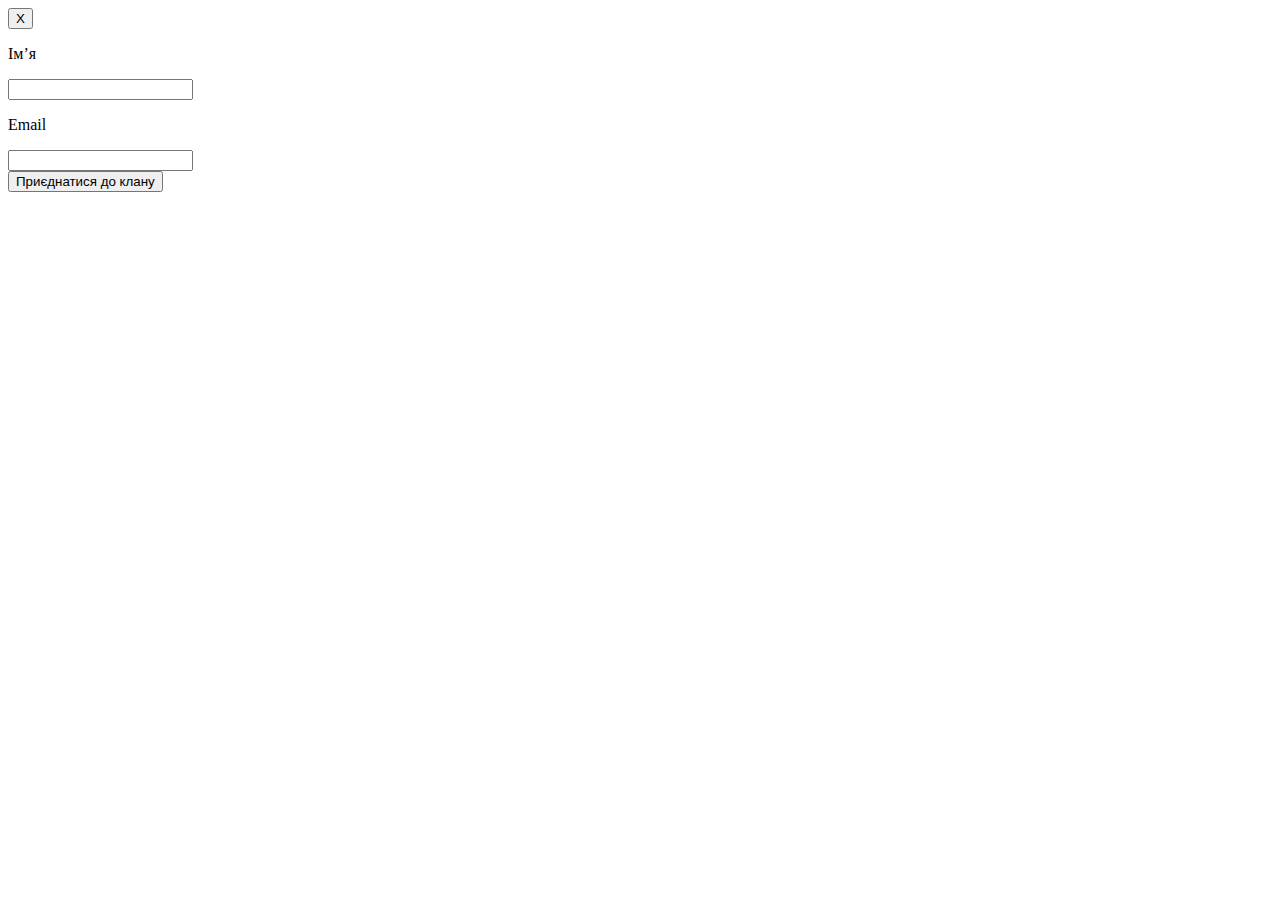
==== form.html @ be1acec9 "more" ====
<!DOCTYPE html>
<html lang="en">
<head>
    <meta charset="UTF-8">
    <meta name="viewport" content="width=device-width, initial-scale=1.0">
    <title>form</title>
</head>
<body>
    <button>X</button>
    <p>Ім’я</p>
    <input type="text">
    <br>
    <p>Email</p>
    <input type="text">
    <br>
    <button>Приєднатися до клану</button>
</body>
</html>
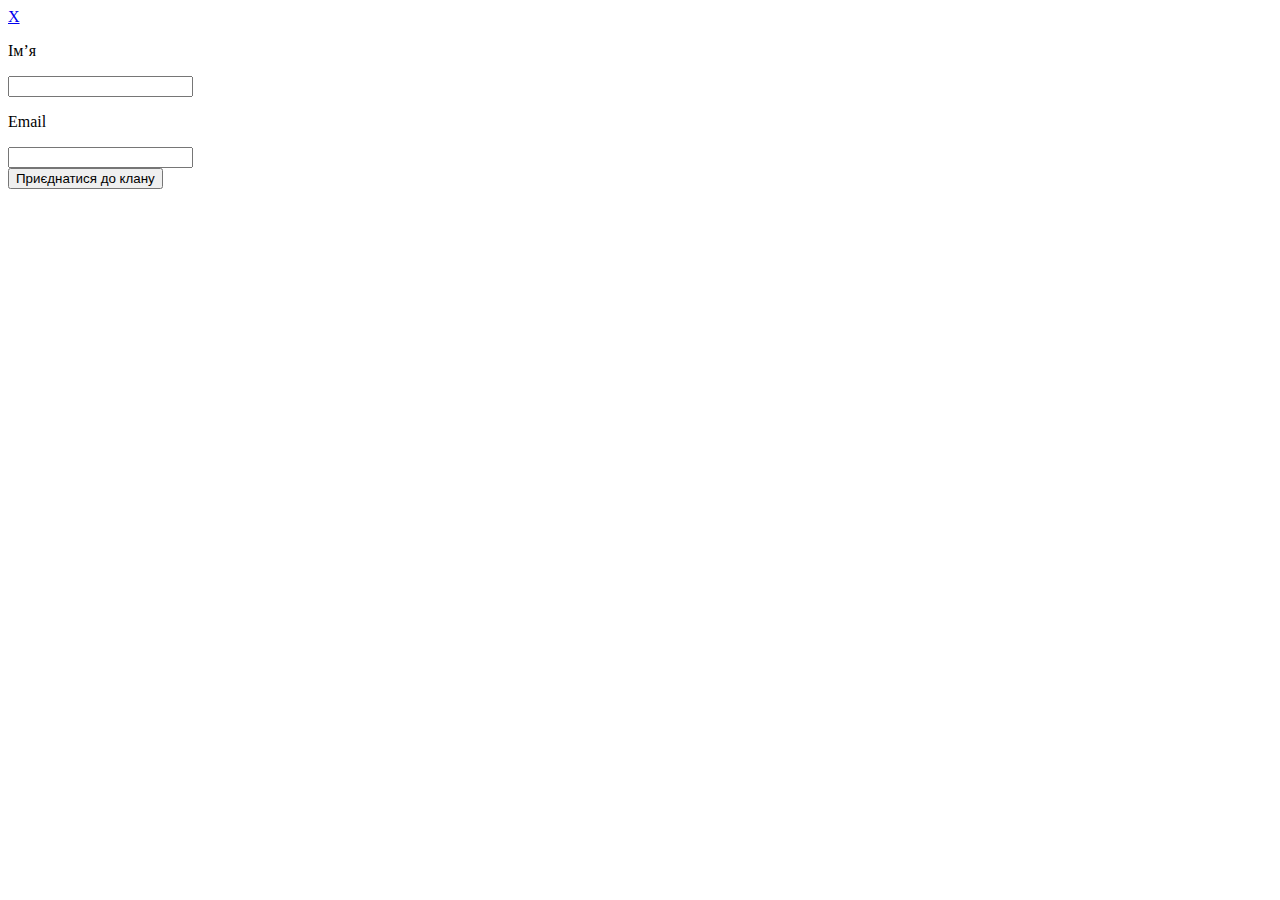
==== commit 64a9debb: "few more" ====
--- a/form.html
+++ b/form.html
@@ -6,13 +6,13 @@
     <title>form</title>
 </head>
 <body>
-    <button>X</button>
+    <a href="./index.html">X</a>
     <p>Ім’я</p>
     <input type="text">
     <br>
     <p>Email</p>
     <input type="text">
     <br>
-    <button>Приєднатися до клану</button>
+    <button type="submit">Приєднатися до клану</button>
 </body>
 </html>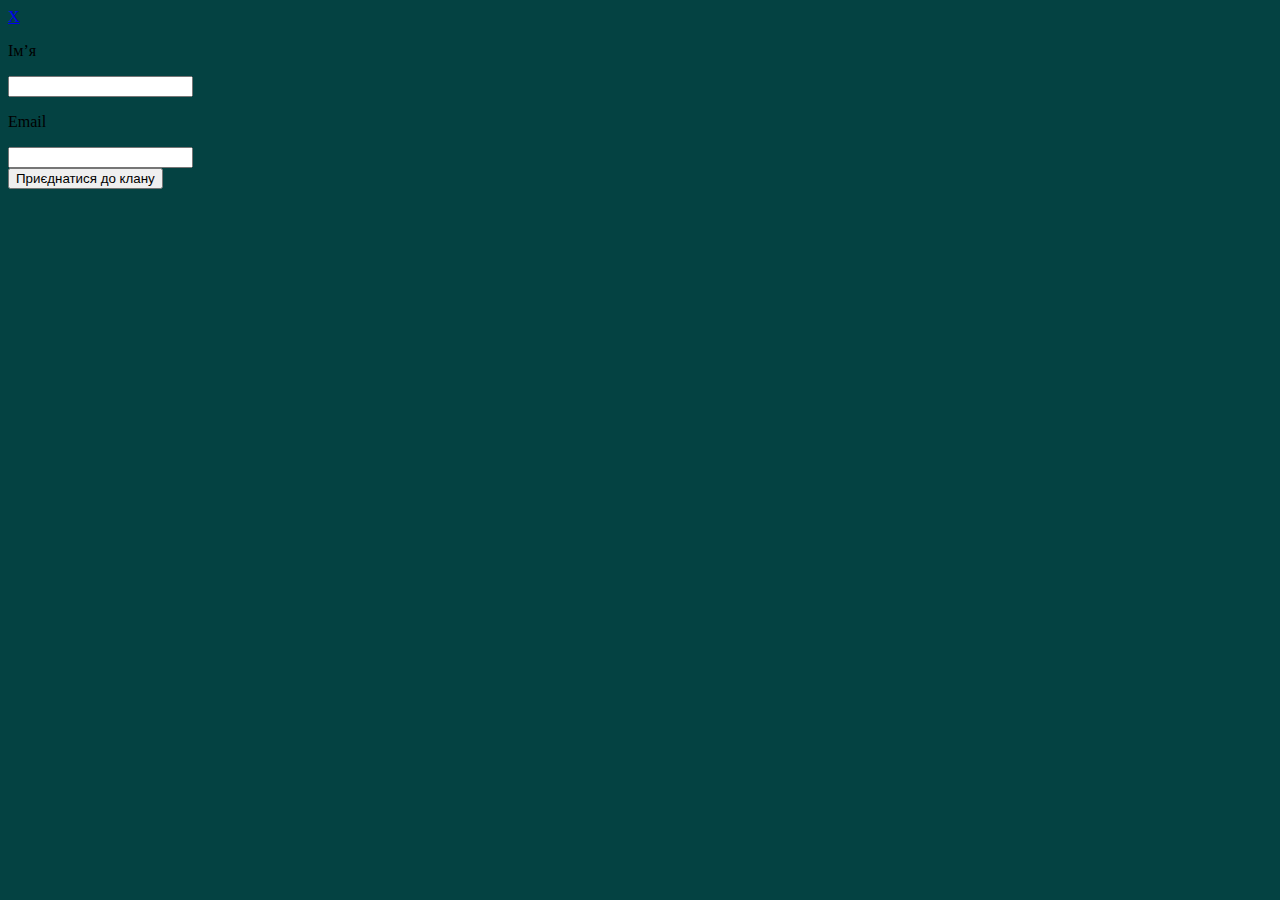
==== commit f01e8100: "roots" ====
--- a/form.html
+++ b/form.html
@@ -4,6 +4,10 @@
     <meta charset="UTF-8">
     <meta name="viewport" content="width=device-width, initial-scale=1.0">
     <title>form</title>
+    <link rel="preconnect" href="https://fonts.googleapis.com">
+<link rel="preconnect" href="https://fonts.gstatic.com" crossorigin>
+<link href="https: //fonts.googleapis.com/css2? родина= Хаммерсміт+Один &сім'я= Ураган &family= Inter & сім'я= італійська &family= Raleway:wght@700 & family= Roboto:wght@400;500;700;900 & display=swap" rel="stylesheet">
+<link rel="stylesheet" href="./style/style.css">
 </head>
 <body>
     <a href="./index.html">X</a>
--- a/style/style.css
+++ b/style/style.css
@@ -0,0 +1,13 @@
+body {
+    background-color: rgb(4, 66, 66);
+}
+
+:root {
+    --text-color: #FFFFFF;
+    --buttontext-color: #26C7EA;
+    --buttob-color: #0B0E66;
+    --quote-color: #0A3853;
+    --launge-color: #000000;
+
+
+}